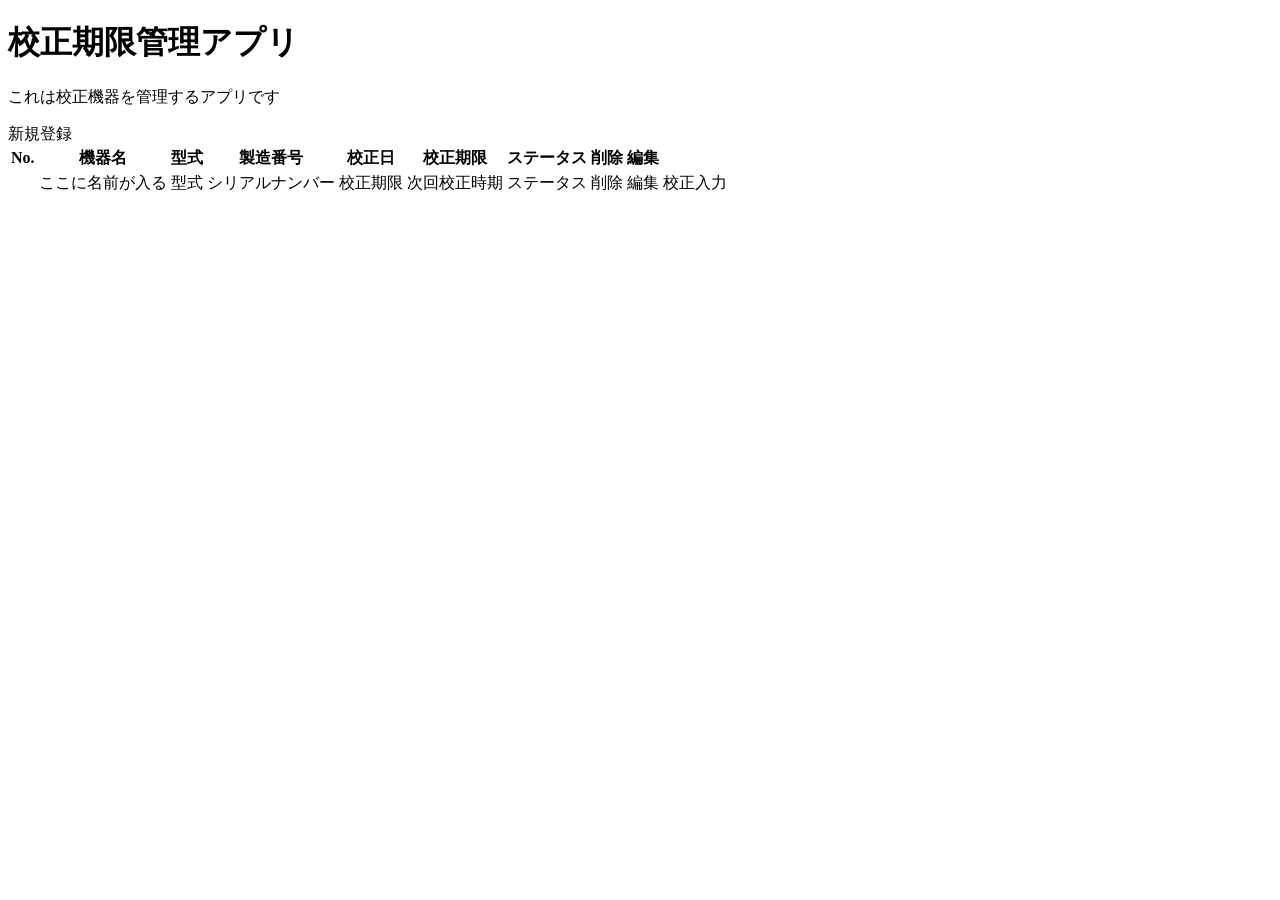
==== src/main/resources/templates/index.html @ 51134119 "校正入力機能と履歴表示の初回実装" ====
<!DOCTYPE html>
<html>
    <head>
        <meta charset="UTF-8">
        <link rel="stylesheet" th:href="@{/css/style.css}">
        <title>校正機器管理アプリ</title>
    </head>
    <body>
        <h1>校正期限管理アプリ</h1>
        <p>これは校正機器を管理するアプリです</p>
        <a th:href="@{/register}">新規登録</a>
        <div class="table-wrapper">
        <table>
            <thead>
                <tr>
                    <th>No.</th>
                    <th>機器名</th>
                    <th>型式</th>
                    <th>製造番号</th>
                    <th>校正日</th>
                    <th>校正期限</th>
                    <th>ステータス</th>
                    <th>削除</th>
                    <th>編集</th>
                </tr>
            </thead>
            <tbody>
                <tr th:each="e : ${item}">
                <td th:text="${e.id}"></td>
                <td th:text="${e.name}">ここに名前が入る</td>
                <td th:text="${e.modelName}">型式</td>
                <td th:text="${e.serialNumber}">シリアルナンバー</td>
                <td th:text="${e.calibrationDate}">校正期限</td>
                <td th:text="${e.calibrationDeadline}">次回校正時期</td>
                <td th:text="${e.status}">ステータス</td>
                <td>
                    <a th:href="@{/delete/{id}(id=${e.id})}">削除</a>
                </td>
                <td>
                    <a th:href="@{/edit/{id}(id=${e.id})}">編集</a>
                </td>
                <td>
                    <a th:href="@{/calibrate/{id}(id=${e.id})}">校正入力</a>
                </td>
                </tr>
            </tbody>
        </table>
        </div>
    </body>
</html>
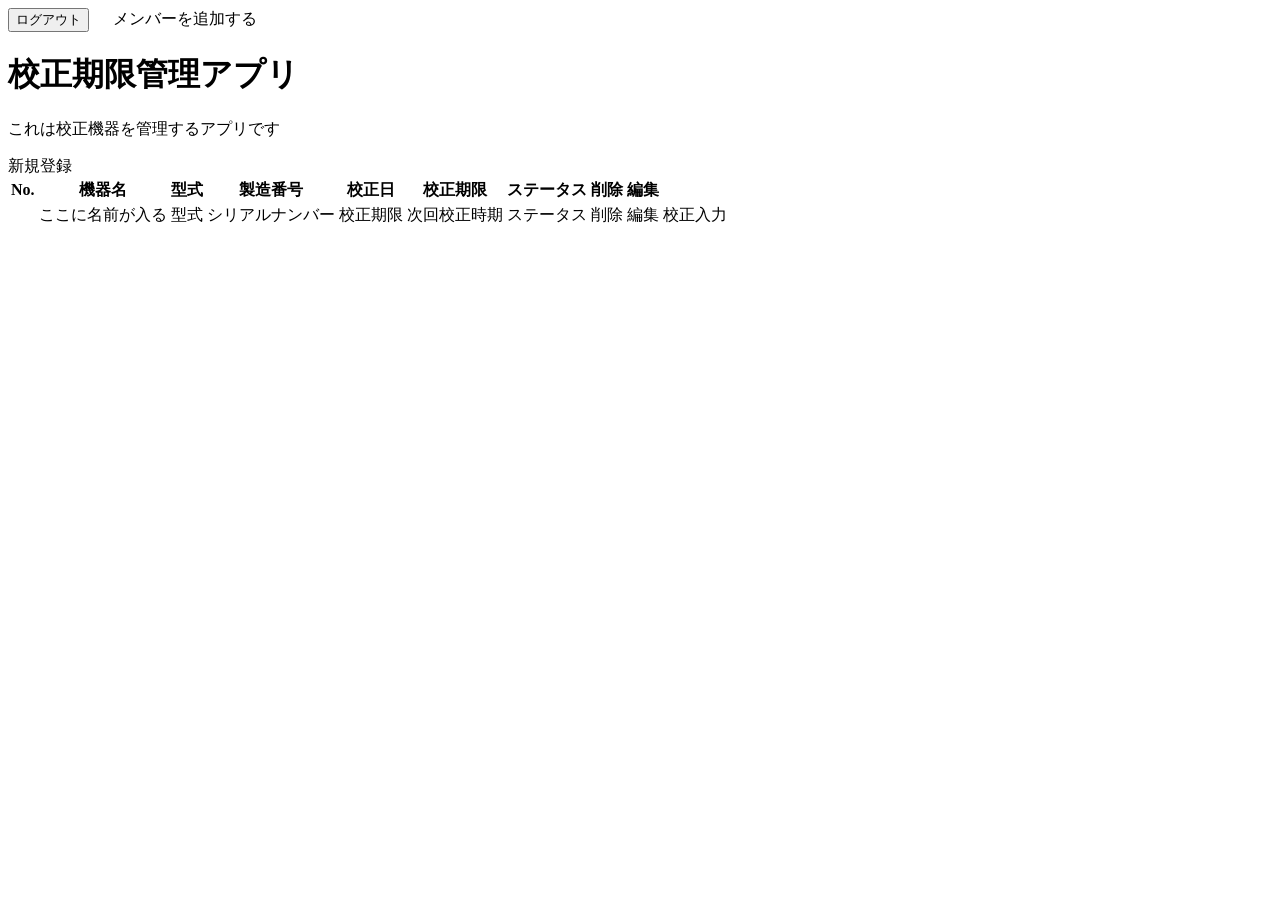
==== commit 1e9a8165: "feat: connect to neon database and update user management" ====
--- a/src/main/resources/templates/index.html
+++ b/src/main/resources/templates/index.html
@@ -4,6 +4,12 @@
         <meta charset="UTF-8">
         <link rel="stylesheet" th:href="@{/css/style.css}">
         <title>校正機器管理アプリ</title>
+        <form th:action="@{/logout}" method="post" style="display: inline; padding: 0px;">
+             <button type="submit" class="btn-logout" >
+                ログアウト
+             </button>
+        </form>    
+        <a th:href="@{/admin/users/add}" style="margin-left: 20px;">メンバーを追加する</a>
     </head>
     <body>
         <h1>校正期限管理アプリ</h1>
